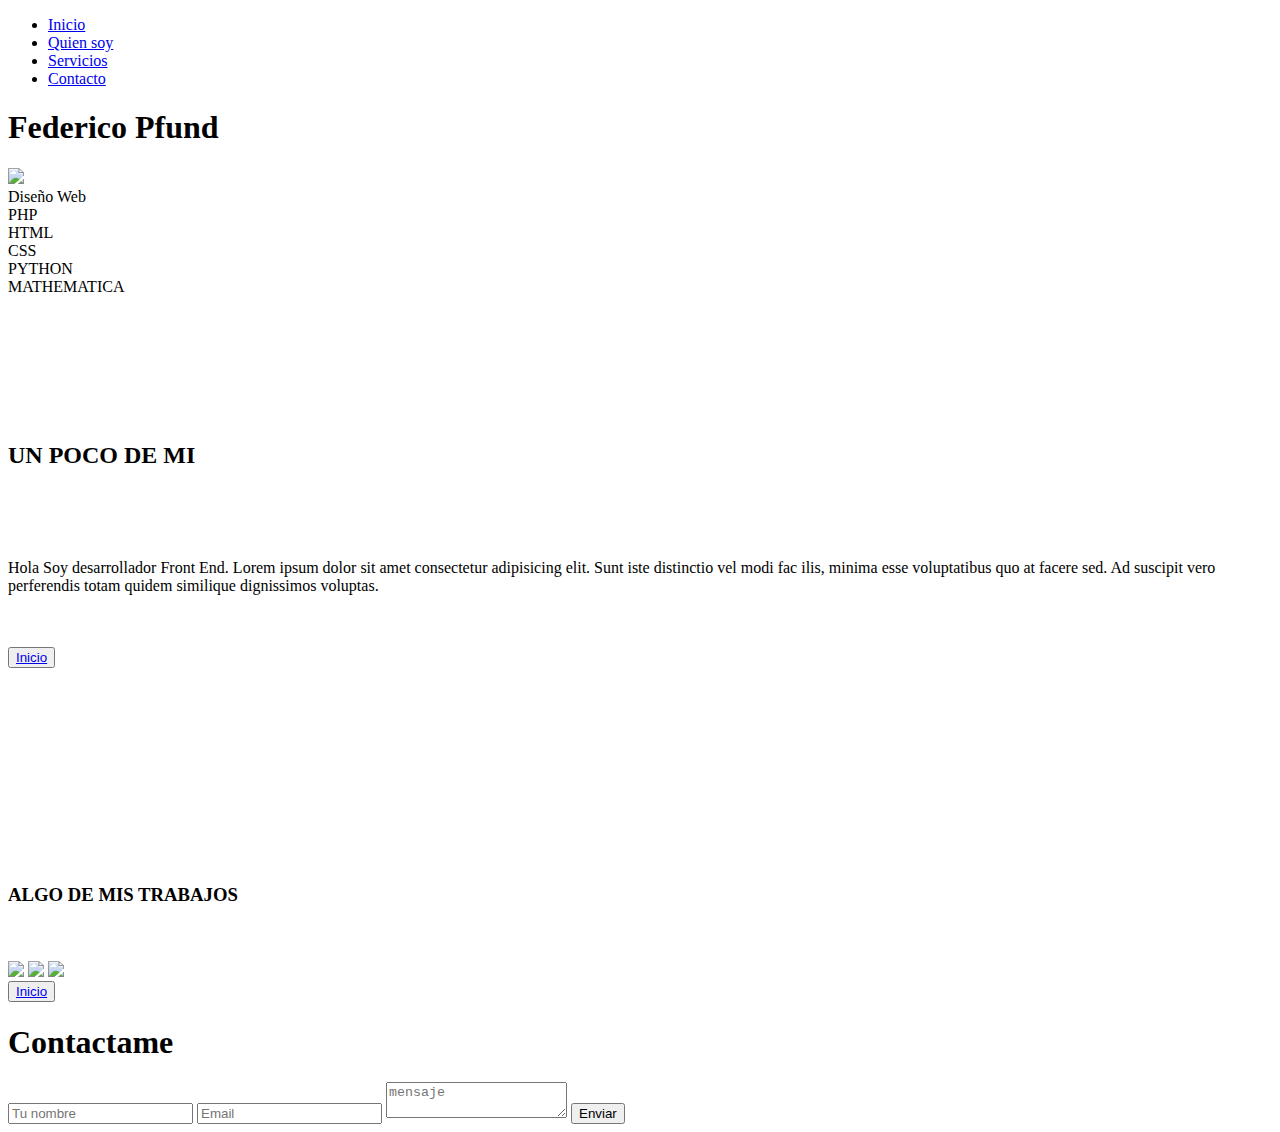
==== index1.html @ 08a9f152 "Mi cv" ====
<!DOCTYPE html>
<html lang="en">
<head>
    <meta charset="UTF-8">
    <meta name="viewport" content="user-scalable=no, width=device-width, initial-scale=1">
    <link rel="stylesheet" href="../PoloTecn/assets/styless.css">
    <title>Mi CV</title>
    <link rel="stylesheet" href="../PoloTecn/assets/css/styles.css">
    <script src="js/jquery-3.2.1.js"></script>
    <script src="js/script.js"></script>
</head>
<body>
    <header>
        <nav class="navegacion" id="nav">
            <ul class="menu">
                <li><a href=#nav>Inicio</a></li>
                <li><a href=#soy>Quien soy</a></li>
                <li><a href=#T1>Servicios</a></li> 
                <li><a href=#contacto>Contacto</a></li>
            </ul>
        </nav>
    </header>
    <section>
        <h1>Federico Pfund</h1>
    </section>
    <div class="foto">
        <img src="../PoloTecn/formularios/assets/fondo 2.png">
    </div>
    <div class="animated-text">
        <div class="line">Diseño Web</div>
        <div class="line">PHP </div>
        <div class="line">HTML</div>
        <div class="line">CSS</div>
        <div class="line">PYTHON</div>
        <div class="line">MATHEMATICA</div>
        
    </div><br><br><br><br><br><br><br>
    <div class="soy">
        <p><h2 id="soy">UN POCO DE MI </h2></p><br><br><br>
        <p>Hola Soy desarrollador Front End. Lorem ipsum dolor sit amet consectetur adipisicing elit. Sunt iste distinctio vel modi fac
        ilis,
        minima esse voluptatibus quo at facere sed. Ad suscipit vero perferendis totam quidem similique dignissimos voluptas.</p><br>
        
        
    </div><br><button><a href=#nav>Inicio</a></button><br><br><br><br><br><br><br><br><br><br><br><br>
    <div class="servicios">
        <div class="T1"><h3 id="T1">ALGO DE MIS TRABAJOS</h3> <br><br>
            <img src="tu imagen">
            <img src="tu imagen">
            <img src="tu imagen">
        </div>
    </div>
    <button><a href=#nav>Inicio</a></button>
    <div class="wrapper">
        <div class="title" id="contacto"> <h1>Contactame</h1>
        </div>
        <body  class="contactBody">
            <form action="enviar.php" method="post" class="form_contact">
                <input type="text" class="name entry " name="nombre" placeholder="Tu nombre" required/>
                <input type="text" class="email entry" name="correo" placeholder="Email" required/>
                <textarea class="message entry" placeholder="mensaje" required></textarea>
                <button class="submit entry" onclick="Gracias()">Enviar</button>
            </form>
            <div class="shadow"></div>
            <script src="app.js"></script>
        </body>
    </div>
</body>
</html>
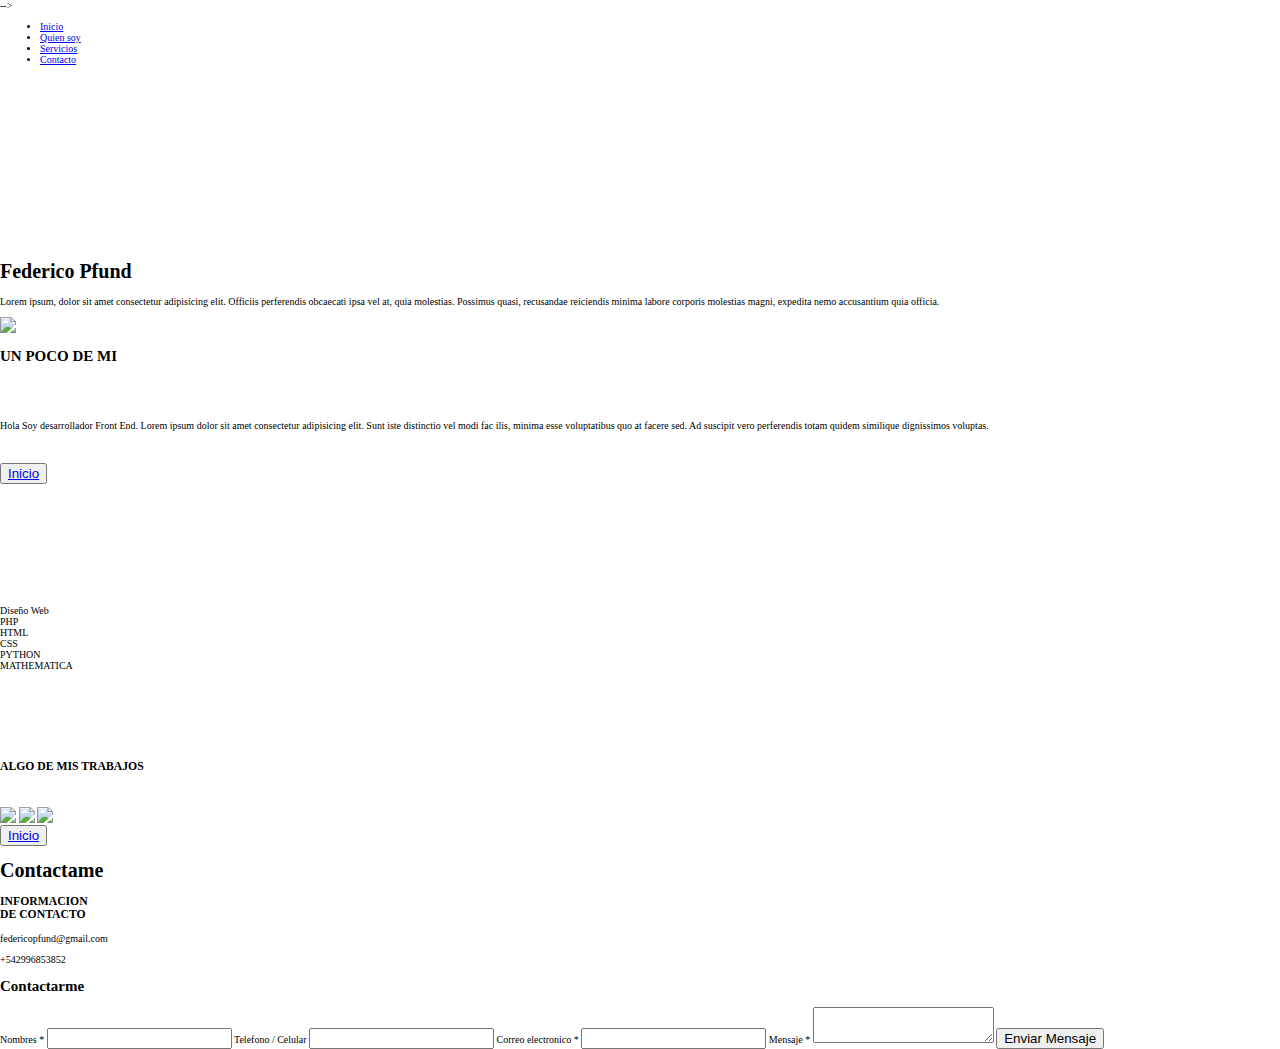
==== commit 2f7b29ca: "adelantos cv bootstrap!" ====
--- a/index1.html
+++ b/index1.html
@@ -3,67 +3,107 @@
 <head>
     <meta charset="UTF-8">
     <meta name="viewport" content="user-scalable=no, width=device-width, initial-scale=1">
-    <link rel="stylesheet" href="../PoloTecn/assets/styless.css">
+   <!--> <link rel="stylesheet" href="../PoloTecn/assets/styless.css">-->
     <title>Mi CV</title>
-    <link rel="stylesheet" href="../PoloTecn/assets/css/styles.css">
+    <link rel="stylesheet" href="../PoloTecn/assets/styleses.css">
     <script src="js/jquery-3.2.1.js"></script>
     <script src="js/script.js"></script>
+    <style>
+        html{
+            font-size: 62.5%;
+        }
+        body, html{
+            margin:0;
+        }
+    </style>
 </head>
 <body>
-    <header>
-        <nav class="navegacion" id="nav">
-            <ul class="menu">
+    <header class="cont-header container">
+        <nav class="d-flex-row" style="margin-bottom: 195px;">
+            <!--<img src="../PoloTecn/formularios/assets/fondo5.png" alt="foto_logo">-->
+            <ul class="d-flex-row just-space-between text-white ul-nav">
                 <li><a href=#nav>Inicio</a></li>
                 <li><a href=#soy>Quien soy</a></li>
                 <li><a href=#T1>Servicios</a></li> 
                 <li><a href=#contacto>Contacto</a></li>
             </ul>
         </nav>
+        
+        <section>
+            <nav></nav>
+                <h1>Federico Pfund</h1>
+                <p>Lorem ipsum, dolor sit amet consectetur adipisicing elit. Officiis perferendis obcaecati ipsa vel at, quia molestias. Possimus quasi, recusandae reiciendis minima labore corporis molestias magni, expedita nemo accusantium quia officia.</p>
+            </nav>
+            <div class="foto">
+                <img src="../PoloTecn/assets/fondo1.png">
+            </div>
+        </section>
     </header>
-    <section>
-        <h1>Federico Pfund</h1>
-    </section>
-    <div class="foto">
-        <img src="../PoloTecn/formularios/assets/fondo 2.png">
-    </div>
-    <div class="animated-text">
-        <div class="line">Diseño Web</div>
-        <div class="line">PHP </div>
-        <div class="line">HTML</div>
-        <div class="line">CSS</div>
-        <div class="line">PYTHON</div>
-        <div class="line">MATHEMATICA</div>
+    <main class="container">
+       
+        <div class="soy">
+            <p><h2 id="soy">UN POCO DE MI </h2></p><br><br><br>
+            <p>Hola Soy desarrollador Front End. Lorem ipsum dolor sit amet consectetur adipisicing elit. Sunt iste distinctio vel modi fac
+            ilis,
+            minima esse voluptatibus quo at facere sed. Ad suscipit vero perferendis totam quidem similique dignissimos voluptas.</p><br>
+            
+            
+        </div><br><button><a href=#nav>Inicio</a></button><br><br><br><br><br><br><br><br><br><br><br><br>
         
-    </div><br><br><br><br><br><br><br>
-    <div class="soy">
-        <p><h2 id="soy">UN POCO DE MI </h2></p><br><br><br>
-        <p>Hola Soy desarrollador Front End. Lorem ipsum dolor sit amet consectetur adipisicing elit. Sunt iste distinctio vel modi fac
-        ilis,
-        minima esse voluptatibus quo at facere sed. Ad suscipit vero perferendis totam quidem similique dignissimos voluptas.</p><br>
-        
-        
-    </div><br><button><a href=#nav>Inicio</a></button><br><br><br><br><br><br><br><br><br><br><br><br>
-    <div class="servicios">
-        <div class="T1"><h3 id="T1">ALGO DE MIS TRABAJOS</h3> <br><br>
-            <img src="tu imagen">
-            <img src="tu imagen">
-            <img src="tu imagen">
+        <div class="servicios">
+            <div>
+                <div class="animated-text">
+                    <div class="line">Diseño Web</div>
+                    <div class="line">PHP </div>
+                    <div class="line">HTML</div>
+                    <div class="line">CSS</div>
+                    <div class="line">PYTHON</div>
+                    <div class="line">MATHEMATICA</div>
+                    
+                </div><br><br><br><br><br><br><br>
+            </div>
+            <div class="T1"><h3 id="T1">ALGO DE MIS TRABAJOS</h3> <br><br>
+                <img src="tu imagen">
+                <img src="tu imagen">
+                <img src="tu imagen">
+            </div>
         </div>
-    </div>
-    <button><a href=#nav>Inicio</a></button>
-    <div class="wrapper">
-        <div class="title" id="contacto"> <h1>Contactame</h1>
+
+        <button><a href=#nav>Inicio</a></button>
+    </main>
+    <footer>
+        <div class="wrapper">
+            <div class="title" id="contacto"> <h1>Contactame</h1>
+            </div>
+            <section class="form_wrap">
+                <section class="cantact_info">
+                    <section class="info_title">
+                        <span class="fa fa-user-circle"></span>
+                        <h3>INFORMACION<br>DE CONTACTO</h3>
+                    </section>
+                    <section class="info_items">
+                        <p><span class="fa fa-envelope"></span> federicopfund@gmail.com</p>
+                        <p><span class="fa fa-mobile"></span> +542996853852</p>
+                
+                    </section>
+                </section>
+                <form action="enviar.php" method="post" class="form_contact">
+                    <h2>Contactarme</h2>
+                    <div class="user_info">
+                        <label for="names">Nombres *</label>
+                        <input type="text" id="names" name="nombre" required>
+                        <label for="phone">Telefono / Celular</label>
+                        <input type="text" id="phone" name="telefono">
+                        <label for="email">Correo electronico *</label>
+                        <input type="text" id="email" name="correo" required>
+                        <label for="mensaje">Mensaje *</label>
+                        <textarea id="mensaje" name="mensaje" required></textarea>
+                        <input type="submit" value="Enviar Mensaje" id="btnSend">
+                    </div>
+                </form>
+            </section>
+            
         </div>
-        <body  class="contactBody">
-            <form action="enviar.php" method="post" class="form_contact">
-                <input type="text" class="name entry " name="nombre" placeholder="Tu nombre" required/>
-                <input type="text" class="email entry" name="correo" placeholder="Email" required/>
-                <textarea class="message entry" placeholder="mensaje" required></textarea>
-                <button class="submit entry" onclick="Gracias()">Enviar</button>
-            </form>
-            <div class="shadow"></div>
-            <script src="app.js"></script>
-        </body>
-    </div>
+    </footer>
 </body>
 </html>